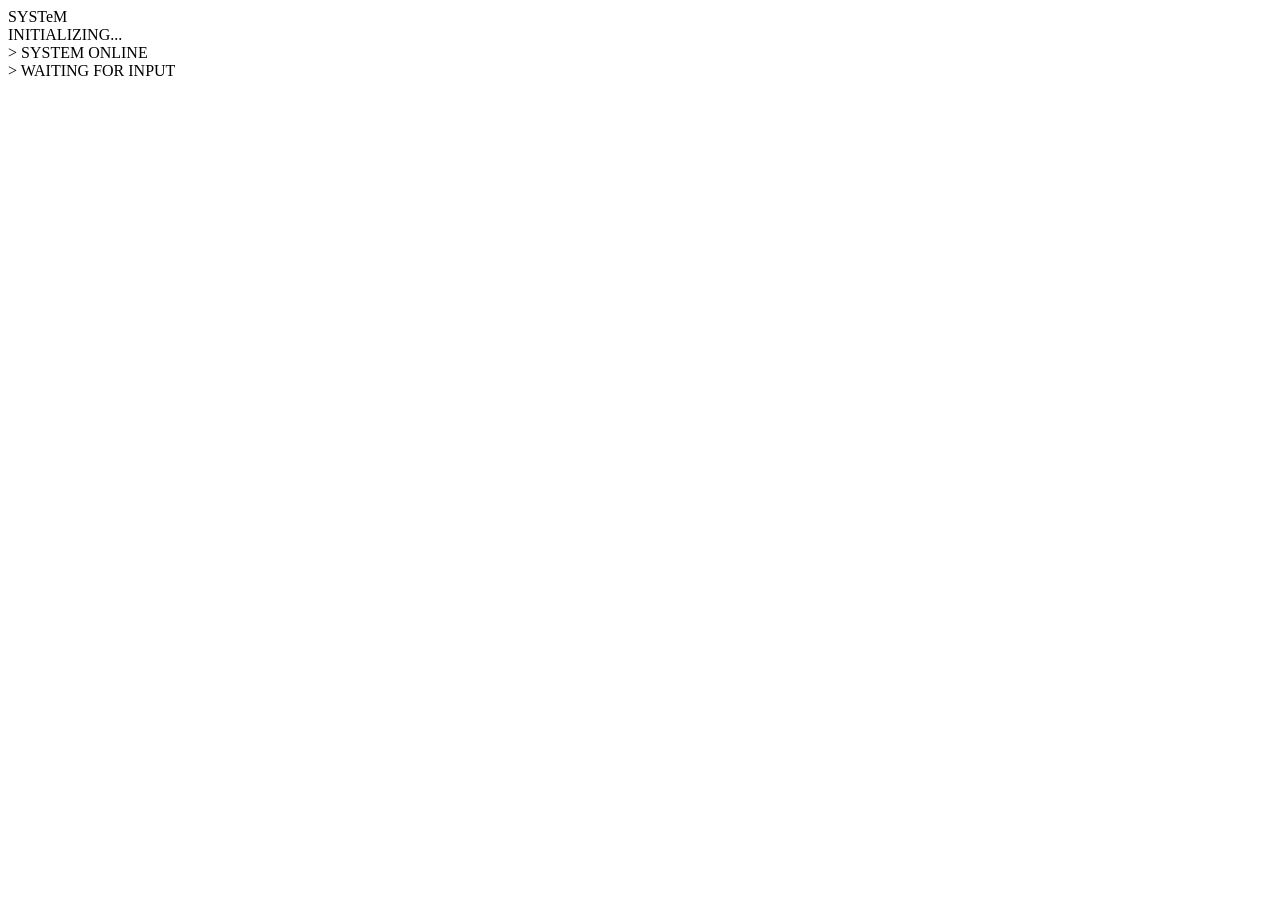
==== frontend/index.html @ 01b2ec7e "Add initial HTML structure for SYSTeM app" ====
<!DOCTYPE html>
<html lang="ru">
<head>
    <meta charset="UTF-8">

    <meta
        name="viewport"
        content="width=device-width, initial-scale=1.0, viewport-fit=cover"
    >

    <title>SYSTeM</title>

    <!-- Telegram Mini App SDK -->
    <script src="https://telegram.org/js/telegram-web-app.js?63"></script>

    <!-- Game styles -->
    <link rel="stylesheet" href="./css/system.css">
</head>

<body>

    <main id="app">
        <div class="system">
            <div class="system-header">
                <span>SYSTeM</span>
            </div>

            <div class="system-status">
                INITIALIZING...
            </div>

            <div class="system-content">
                <div class="terminal-line">
                    &gt; SYSTEM ONLINE
                </div>

                <div class="terminal-line">
                    &gt; WAITING FOR INPUT
                </div>
            </div>
        </div>
    </main>

    <!-- Localization -->
    <script src="./js/locales.js"></script>

    <!-- Telegram integration -->
    <script src="./js/telegram.js"></script>

    <!-- Game core -->
    <script src="./js/system.js"></script>

</body>
</html>
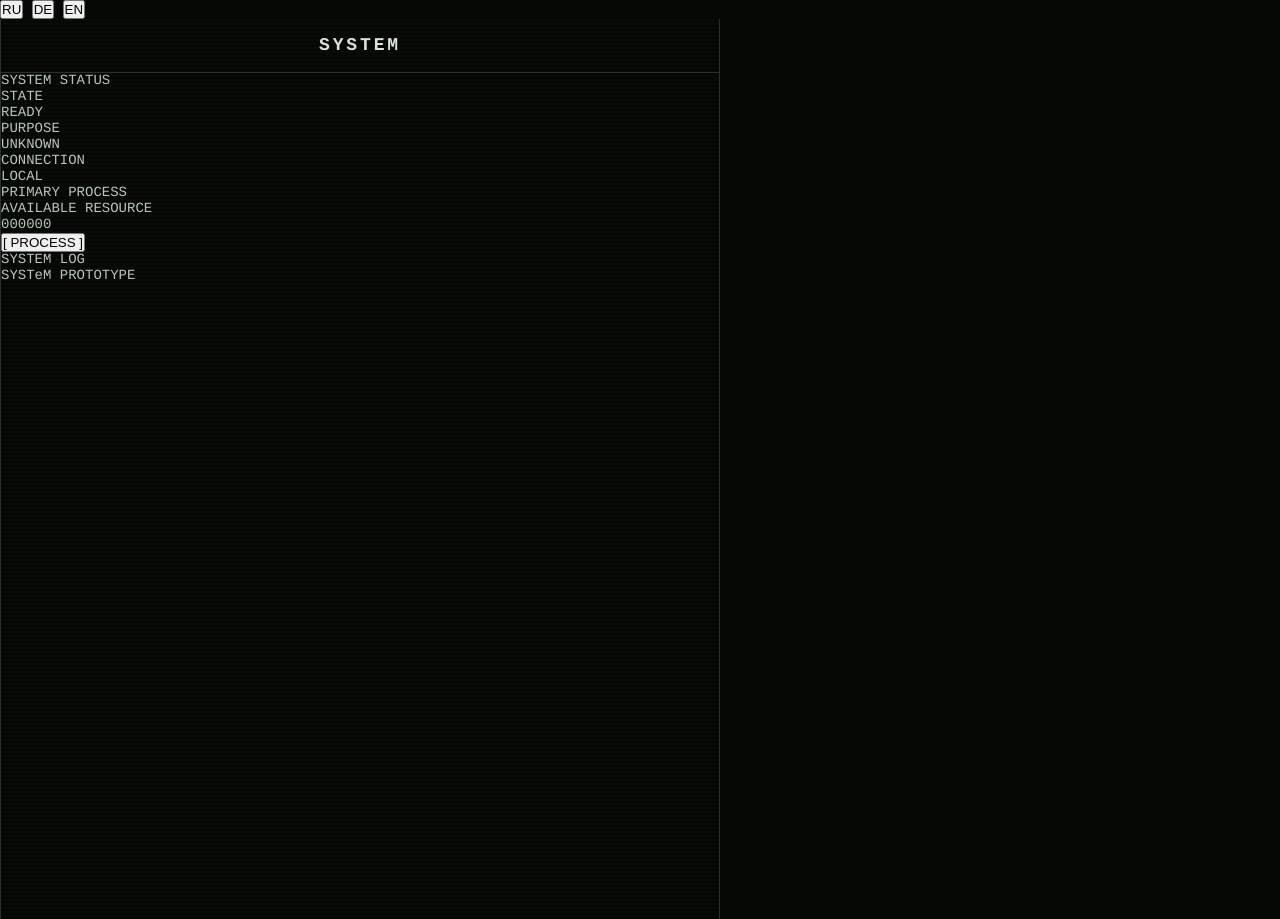
==== commit 2aa91fc9: "Refactor index.html structure and comments" ====
--- a/frontend/index.html
+++ b/frontend/index.html
@@ -1,6 +1,8 @@
 <!DOCTYPE html>
 <html lang="ru">
+
 <head>
+
     <meta charset="UTF-8">
 
     <meta
@@ -8,47 +10,326 @@
         content="width=device-width, initial-scale=1.0, viewport-fit=cover"
     >
 
+    <meta
+        name="theme-color"
+        content="#070b09"
+    >
+
+    <meta
+        name="mobile-web-app-capable"
+        content="yes"
+    >
+
+    <meta
+        name="apple-mobile-web-app-capable"
+        content="yes"
+    >
+
+    <meta
+        name="apple-mobile-web-app-status-bar-style"
+        content="black-translucent"
+    >
+
     <title>SYSTeM</title>
 
-    <!-- Telegram Mini App SDK -->
+
+    <!-- =====================================================
+         TELEGRAM MINI APP SDK
+         ===================================================== -->
+
     <script src="https://telegram.org/js/telegram-web-app.js?63"></script>
 
-    <!-- Game styles -->
-    <link rel="stylesheet" href="./css/system.css">
+
+    <!-- =====================================================
+         SYSTEM CSS
+         ===================================================== -->
+
+    <link
+        rel="stylesheet"
+        href="./css/system.css"
+    >
+
 </head>
 
+
 <body>
 
-    <main id="app">
-        <div class="system">
-            <div class="system-header">
-                <span>SYSTeM</span>
-            </div>
-
-            <div class="system-status">
-                INITIALIZING...
-            </div>
-
-            <div class="system-content">
-                <div class="terminal-line">
-                    &gt; SYSTEM ONLINE
-                </div>
-
-                <div class="terminal-line">
-                    &gt; WAITING FOR INPUT
-                </div>
-            </div>
-        </div>
+
+    <!-- =====================================================
+         LANGUAGE SWITCHER
+         ===================================================== -->
+
+    <div
+        id="language-switcher"
+        class="language-switcher"
+        aria-label="Language"
+    >
+
+        <button
+            type="button"
+            class="language-button"
+            data-language="ru"
+        >
+            RU
+        </button>
+
+        <button
+            type="button"
+            class="language-button"
+            data-language="de"
+        >
+            DE
+        </button>
+
+        <button
+            type="button"
+            class="language-button"
+            data-language="en"
+        >
+            EN
+        </button>
+
+    </div>
+
+
+    <!-- =====================================================
+         MAIN SYSTEM
+         ===================================================== -->
+
+    <main class="system">
+
+
+        <!-- =================================================
+             HEADER
+             ================================================= -->
+
+        <header class="system-header">
+
+            <div>
+
+                <div
+                    class="system-name"
+                    data-i18n="system.name"
+                >
+                    SYSTeM
+                </div>
+
+                <div
+                    class="system-meta version"
+                    data-i18n="system.version"
+                >
+                    CORE // v0.1.3
+                </div>
+
+            </div>
+
+
+            <div class="system-meta">
+
+                <div class="online">
+
+                    <span class="status-dot"></span>
+
+                    <span data-i18n="system.online">
+                        ONLINE
+                    </span>
+
+                </div>
+
+                <div data-i18n="system.user">
+                    USER: UNKNOWN
+                </div>
+
+            </div>
+
+        </header>
+
+
+        <!-- =================================================
+             STATUS PANEL
+             ================================================= -->
+
+        <section class="panel status-panel">
+
+
+            <div
+                class="panel-title"
+                data-i18n="status.title"
+            >
+                SYSTEM STATUS
+            </div>
+
+
+            <div class="status-row">
+
+                <div
+                    class="status-label"
+                    data-i18n="status.state"
+                >
+                    STATE
+                </div>
+
+                <div
+                    class="status-value"
+                    data-i18n="status.ready"
+                >
+                    READY
+                </div>
+
+            </div>
+
+
+            <div class="status-row">
+
+                <div
+                    class="status-label"
+                    data-i18n="status.purpose"
+                >
+                    PURPOSE
+                </div>
+
+                <div
+                    class="status-value"
+                    data-i18n="status.unknown"
+                >
+                    UNKNOWN
+                </div>
+
+            </div>
+
+
+            <div class="status-row">
+
+                <div
+                    class="status-label"
+                    data-i18n="status.connection"
+                >
+                    CONNECTION
+                </div>
+
+                <div
+                    class="status-value"
+                    data-i18n="status.local"
+                >
+                    LOCAL
+                </div>
+
+            </div>
+
+
+        </section>
+
+
+        <!-- =================================================
+             PROCESS PANEL
+             ================================================= -->
+
+        <section class="panel process-panel">
+
+
+            <div
+                class="panel-title"
+                data-i18n="process.title"
+            >
+                PRIMARY PROCESS
+            </div>
+
+
+            <div class="process-content">
+
+
+                <div
+                    class="resource-label"
+                    data-i18n="resource.available"
+                >
+                    AVAILABLE RESOURCE
+                </div>
+
+
+                <div
+                    id="resource-value"
+                    class="resource-value"
+                >
+                    000000
+                </div>
+
+
+                <button
+                    id="process-button"
+                    class="process-button"
+                    type="button"
+                    data-i18n="process.button"
+                >
+                    [ PROCESS ]
+                </button>
+
+
+            </div>
+
+
+        </section>
+
+
+        <!-- =================================================
+             SYSTEM LOG
+             ================================================= -->
+
+        <section class="panel log-panel">
+
+
+            <div
+                class="panel-title"
+                data-i18n="log.title"
+            >
+                SYSTEM LOG
+            </div>
+
+
+            <div
+                id="system-log"
+                class="system-log"
+                aria-live="polite"
+            ></div>
+
+
+        </section>
+
+
+        <!-- =================================================
+             FOOTER
+             ================================================= -->
+
+        <footer class="system-footer">
+
+            <span data-i18n="footer.system">
+                SYSTeM
+            </span>
+
+            <span data-i18n="footer.prototype">
+                PROTOTYPE
+            </span>
+
+        </footer>
+
+
     </main>
 
-    <!-- Localization -->
+
+    <!-- =====================================================
+         JAVASCRIPT
+         ===================================================== -->
+
     <script src="./js/locales.js"></script>
 
-    <!-- Telegram integration -->
     <script src="./js/telegram.js"></script>
 
-    <!-- Game core -->
-    <script src="./js/system.js"></script>
+
+    <!--
+        system.js will be connected in the next step.
+        Do NOT add it yet.
+    -->
+
 
 </body>
+
 </html>
--- a/frontend/css/system.css
+++ b/frontend/css/system.css
@@ -0,0 +1,364 @@
+/* =========================================================
+   SYSTeM — Telegram Frontend
+   SYSTEM.CSS
+   Step 2 — Visual Foundation
+   ========================================================= */
+
+:root {
+    --bg: #050705;
+    --panel: #080b08;
+    --panel-soft: #0b0f0b;
+
+    --text: #b7c7b7;
+    --text-bright: #d7e5d7;
+    --text-dim: #687468;
+
+    --accent: #79ff79;
+    --accent-dim: #3f8f3f;
+
+    --border: #283228;
+    --border-bright: #3f513f;
+
+    --danger: #ff6969;
+
+    --font-main:
+        "Courier New",
+        Courier,
+        monospace;
+
+    --safe-top: env(safe-area-inset-top, 0px);
+    --safe-bottom: env(safe-area-inset-bottom, 0px);
+}
+
+
+/* =========================================================
+   RESET
+   ========================================================= */
+
+* {
+    box-sizing: border-box;
+    margin: 0;
+    padding: 0;
+}
+
+html,
+body {
+    width: 100%;
+    height: 100%;
+}
+
+body {
+    background: var(--bg);
+    color: var(--text);
+
+    font-family: var(--font-main);
+    font-size: 14px;
+
+    overflow: hidden;
+
+    -webkit-font-smoothing: none;
+    text-rendering: geometricPrecision;
+
+    user-select: none;
+    -webkit-user-select: none;
+}
+
+
+/* =========================================================
+   APP
+   ========================================================= */
+
+#app {
+    width: 100%;
+    height: 100%;
+
+    min-height: 100dvh;
+
+    display: flex;
+    justify-content: center;
+    align-items: stretch;
+
+    padding:
+        var(--safe-top)
+        0
+        var(--safe-bottom);
+}
+
+
+/* =========================================================
+   SYSTEM CONTAINER
+   ========================================================= */
+
+.system {
+    position: relative;
+
+    width: 100%;
+    max-width: 720px;
+    height: 100%;
+
+    display: flex;
+    flex-direction: column;
+
+    background:
+        linear-gradient(
+            rgba(255, 255, 255, 0.012) 50%,
+            rgba(0, 0, 0, 0.012) 50%
+        ),
+        var(--bg);
+
+    background-size: 100% 4px;
+
+    border-left: 1px solid var(--border);
+    border-right: 1px solid var(--border);
+
+    overflow: hidden;
+}
+
+
+/* =========================================================
+   HEADER
+   ========================================================= */
+
+.system-header {
+    flex: 0 0 auto;
+
+    min-height: 54px;
+
+    display: flex;
+    align-items: center;
+    justify-content: center;
+
+    padding: 10px 16px;
+
+    border-bottom: 1px solid var(--border);
+
+    color: var(--text-bright);
+
+    font-size: 18px;
+    font-weight: bold;
+
+    letter-spacing: 0.16em;
+
+    text-transform: uppercase;
+}
+
+
+/* =========================================================
+   STATUS
+   ========================================================= */
+
+.system-status {
+    flex: 0 0 auto;
+
+    min-height: 38px;
+
+    display: flex;
+    align-items: center;
+
+    padding: 8px 16px;
+
+    border-bottom: 1px solid var(--border);
+
+    color: var(--text-dim);
+
+    font-size: 11px;
+
+    letter-spacing: 0.08em;
+
+    text-transform: uppercase;
+}
+
+
+/* =========================================================
+   CONTENT
+   ========================================================= */
+
+.system-content {
+    flex: 1 1 auto;
+
+    min-height: 0;
+
+    padding: 18px 16px;
+
+    overflow: hidden;
+
+    display: flex;
+    flex-direction: column;
+    gap: 8px;
+}
+
+
+/* =========================================================
+   TERMINAL
+   ========================================================= */
+
+.terminal-line {
+    min-height: 20px;
+
+    color: var(--text);
+
+    font-size: 13px;
+    line-height: 1.5;
+
+    white-space: pre-wrap;
+    word-break: break-word;
+}
+
+
+/* =========================================================
+   SUBTLE CRT EFFECT
+   ========================================================= */
+
+.system::after {
+    content: "";
+
+    position: absolute;
+    inset: 0;
+
+    pointer-events: none;
+
+    background:
+        repeating-linear-gradient(
+            to bottom,
+            transparent 0,
+            transparent 3px,
+            rgba(255, 255, 255, 0.012) 4px
+        );
+
+    opacity: 0.35;
+}
+
+
+/* =========================================================
+   MOBILE
+   ========================================================= */
+
+@media (max-width: 600px) {
+
+    .system {
+        border-left: 0;
+        border-right: 0;
+    }
+
+    .system-header {
+        min-height: 50px;
+
+        padding-left: 12px;
+        padding-right: 12px;
+
+        font-size: 16px;
+    }
+
+    .system-status {
+        min-height: 34px;
+
+        padding-left: 12px;
+        padding-right: 12px;
+
+        font-size: 10px;
+    }
+
+    .system-content {
+        padding: 14px 12px;
+    }
+
+    .terminal-line {
+        font-size: 12px;
+    }
+}
+
+
+/* =========================================================
+   SHORT MOBILE
+   ========================================================= */
+
+@media (max-height: 700px) {
+
+    .system-header {
+        min-height: 44px;
+
+        padding-top: 7px;
+        padding-bottom: 7px;
+    }
+
+    .system-status {
+        min-height: 30px;
+
+        padding-top: 5px;
+        padding-bottom: 5px;
+    }
+
+    .system-content {
+        padding-top: 10px;
+        padding-bottom: 10px;
+
+        gap: 5px;
+    }
+}
+
+
+/* =========================================================
+   VERY SHORT MOBILE
+   ========================================================= */
+
+@media (max-height: 560px) {
+
+    .system-header {
+        min-height: 38px;
+    }
+
+    .system-status {
+        min-height: 26px;
+    }
+
+    .system-content {
+        padding-top: 8px;
+        padding-bottom: 8px;
+    }
+
+    .terminal-line {
+        font-size: 11px;
+    }
+}
+
+
+/* =========================================================
+   LANDSCAPE
+   ========================================================= */
+
+@media (orientation: landscape) and (max-height: 500px) {
+
+    .system {
+        max-width: 900px;
+    }
+
+    .system-header {
+        min-height: 40px;
+    }
+
+    .system-status {
+        min-height: 28px;
+    }
+
+    .system-content {
+        padding-top: 8px;
+        padding-bottom: 8px;
+    }
+}
+
+
+/* =========================================================
+   REDUCED MOTION
+   ========================================================= */
+
+@media (prefers-reduced-motion: reduce) {
+
+    *,
+    *::before,
+    *::after {
+        animation-duration: 0.01ms !important;
+        animation-iteration-count: 1 !important;
+        transition-duration: 0.01ms !important;
+        scroll-behavior: auto !important;
+    }
+}
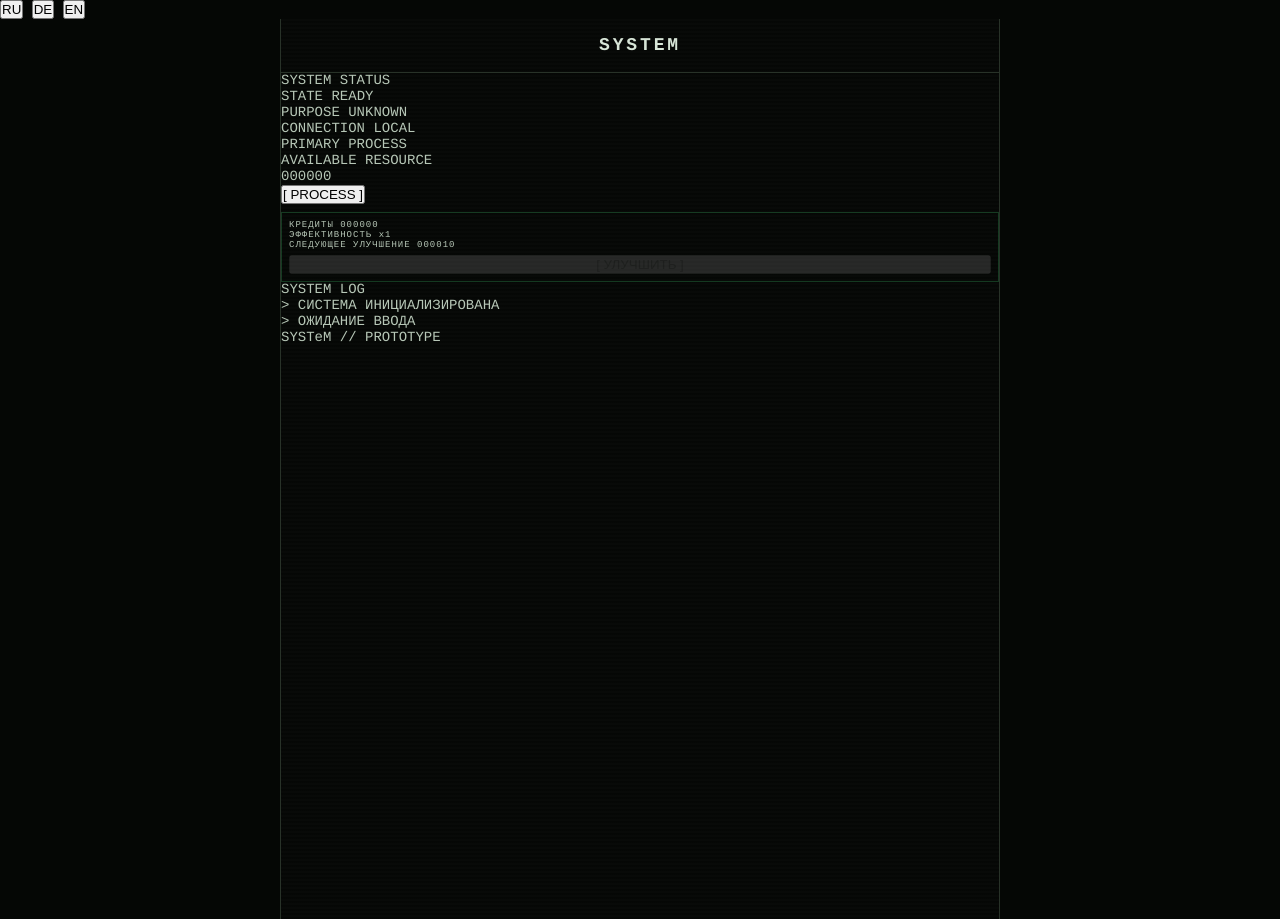
==== commit 24bce614: "Refactor HTML structure and update comments" ====
--- a/frontend/index.html
+++ b/frontend/index.html
@@ -12,7 +12,7 @@
 
     <meta
         name="theme-color"
-        content="#070b09"
+        content="#050705"
     >
 
     <meta
@@ -33,16 +33,12 @@
     <title>SYSTeM</title>
 
 
-    <!-- =====================================================
-         TELEGRAM MINI APP SDK
-         ===================================================== -->
+    <!-- Telegram Mini App SDK -->
 
     <script src="https://telegram.org/js/telegram-web-app.js?63"></script>
 
 
-    <!-- =====================================================
-         SYSTEM CSS
-         ===================================================== -->
+    <!-- SYSTeM CSS -->
 
     <link
         rel="stylesheet"
@@ -56,19 +52,19 @@
 
 
     <!-- =====================================================
-         LANGUAGE SWITCHER
+         LANGUAGE
          ===================================================== -->
 
     <div
         id="language-switcher"
         class="language-switcher"
-        aria-label="Language"
     >
 
         <button
             type="button"
             class="language-button"
             data-language="ru"
+            aria-pressed="true"
         >
             RU
         </button>
@@ -77,6 +73,7 @@
             type="button"
             class="language-button"
             data-language="de"
+            aria-pressed="false"
         >
             DE
         </button>
@@ -85,6 +82,7 @@
             type="button"
             class="language-button"
             data-language="en"
+            aria-pressed="false"
         >
             EN
         </button>
@@ -93,226 +91,234 @@
 
 
     <!-- =====================================================
-         MAIN SYSTEM
+         APP
          ===================================================== -->
 
-    <main class="system">
-
-
-        <!-- =================================================
-             HEADER
-             ================================================= -->
-
-        <header class="system-header">
-
-            <div>
+    <div id="app">
+
+        <main class="system">
+
+
+            <!-- =================================================
+                 HEADER
+                 ================================================= -->
+
+            <header class="system-header">
+
+                <div>
+
+                    <div
+                        class="system-name"
+                        data-i18n="system.name"
+                    >
+                        SYSTeM
+                    </div>
+
+                    <div
+                        class="system-meta"
+                        data-i18n="system.version"
+                    >
+                        CORE // v0.1.3
+                    </div>
+
+                </div>
+
+
+                <div class="system-meta">
+
+                    <div class="online">
+
+                        <span class="status-dot"></span>
+
+                        <span
+                            data-i18n="system.online"
+                        >
+                            ONLINE
+                        </span>
+
+                    </div>
+
+                    <div
+                        data-i18n="system.user"
+                    >
+                        USER: UNKNOWN
+                    </div>
+
+                </div>
+
+            </header>
+
+
+            <!-- =================================================
+                 STATUS
+                 ================================================= -->
+
+            <section class="panel status-panel">
 
                 <div
-                    class="system-name"
-                    data-i18n="system.name"
+                    class="panel-title"
+                    data-i18n="status.title"
+                >
+                    SYSTEM STATUS
+                </div>
+
+
+                <div class="status-row">
+
+                    <span
+                        class="status-label"
+                        data-i18n="status.state"
+                    >
+                        STATE
+                    </span>
+
+                    <span
+                        class="status-value"
+                        data-i18n="status.ready"
+                    >
+                        READY
+                    </span>
+
+                </div>
+
+
+                <div class="status-row">
+
+                    <span
+                        class="status-label"
+                        data-i18n="status.purpose"
+                    >
+                        PURPOSE
+                    </span>
+
+                    <span
+                        class="status-value"
+                        data-i18n="status.unknown"
+                    >
+                        UNKNOWN
+                    </span>
+
+                </div>
+
+
+                <div class="status-row">
+
+                    <span
+                        class="status-label"
+                        data-i18n="status.connection"
+                    >
+                        CONNECTION
+                    </span>
+
+                    <span
+                        class="status-value"
+                        data-i18n="status.local"
+                    >
+                        LOCAL
+                    </span>
+
+                </div>
+
+            </section>
+
+
+            <!-- =================================================
+                 PROCESS
+                 ================================================= -->
+
+            <section class="panel process-panel">
+
+                <div
+                    class="panel-title"
+                    data-i18n="process.title"
+                >
+                    PRIMARY PROCESS
+                </div>
+
+
+                <div class="process-content">
+
+                    <div
+                        class="resource-label"
+                        data-i18n="resource.available"
+                    >
+                        AVAILABLE RESOURCE
+                    </div>
+
+
+                    <div
+                        id="resource-value"
+                        class="resource-value"
+                    >
+                        000000
+                    </div>
+
+
+                    <button
+                        id="process-button"
+                        class="process-button"
+                        type="button"
+                        data-i18n="process.button"
+                    >
+                        [ PROCESS ]
+                    </button>
+
+                </div>
+
+            </section>
+
+
+            <!-- =================================================
+                 LOG
+                 ================================================= -->
+
+            <section class="panel log-panel">
+
+                <div
+                    class="panel-title"
+                    data-i18n="log.title"
+                >
+                    SYSTEM LOG
+                </div>
+
+
+                <div
+                    id="system-log"
+                    class="system-log"
+                    aria-live="polite"
+                ></div>
+
+            </section>
+
+
+            <!-- =================================================
+                 FOOTER
+                 ================================================= -->
+
+            <footer class="system-footer">
+
+                <span
+                    data-i18n="footer.system"
                 >
                     SYSTeM
-                </div>
-
-                <div
-                    class="system-meta version"
-                    data-i18n="system.version"
-                >
-                    CORE // v0.1.3
-                </div>
-
-            </div>
-
-
-            <div class="system-meta">
-
-                <div class="online">
-
-                    <span class="status-dot"></span>
-
-                    <span data-i18n="system.online">
-                        ONLINE
-                    </span>
-
-                </div>
-
-                <div data-i18n="system.user">
-                    USER: UNKNOWN
-                </div>
-
-            </div>
-
-        </header>
-
-
-        <!-- =================================================
-             STATUS PANEL
-             ================================================= -->
-
-        <section class="panel status-panel">
-
-
-            <div
-                class="panel-title"
-                data-i18n="status.title"
-            >
-                SYSTEM STATUS
-            </div>
-
-
-            <div class="status-row">
-
-                <div
-                    class="status-label"
-                    data-i18n="status.state"
-                >
-                    STATE
-                </div>
-
-                <div
-                    class="status-value"
-                    data-i18n="status.ready"
-                >
-                    READY
-                </div>
-
-            </div>
-
-
-            <div class="status-row">
-
-                <div
-                    class="status-label"
-                    data-i18n="status.purpose"
-                >
-                    PURPOSE
-                </div>
-
-                <div
-                    class="status-value"
-                    data-i18n="status.unknown"
-                >
-                    UNKNOWN
-                </div>
-
-            </div>
-
-
-            <div class="status-row">
-
-                <div
-                    class="status-label"
-                    data-i18n="status.connection"
-                >
-                    CONNECTION
-                </div>
-
-                <div
-                    class="status-value"
-                    data-i18n="status.local"
-                >
-                    LOCAL
-                </div>
-
-            </div>
-
-
-        </section>
-
-
-        <!-- =================================================
-             PROCESS PANEL
-             ================================================= -->
-
-        <section class="panel process-panel">
-
-
-            <div
-                class="panel-title"
-                data-i18n="process.title"
-            >
-                PRIMARY PROCESS
-            </div>
-
-
-            <div class="process-content">
-
-
-                <div
-                    class="resource-label"
-                    data-i18n="resource.available"
-                >
-                    AVAILABLE RESOURCE
-                </div>
-
-
-                <div
-                    id="resource-value"
-                    class="resource-value"
-                >
-                    000000
-                </div>
-
-
-                <button
-                    id="process-button"
-                    class="process-button"
-                    type="button"
-                    data-i18n="process.button"
-                >
-                    [ PROCESS ]
-                </button>
-
-
-            </div>
-
-
-        </section>
-
-
-        <!-- =================================================
-             SYSTEM LOG
-             ================================================= -->
-
-        <section class="panel log-panel">
-
-
-            <div
-                class="panel-title"
-                data-i18n="log.title"
-            >
-                SYSTEM LOG
-            </div>
-
-
-            <div
-                id="system-log"
-                class="system-log"
-                aria-live="polite"
-            ></div>
-
-
-        </section>
-
-
-        <!-- =================================================
-             FOOTER
-             ================================================= -->
-
-        <footer class="system-footer">
-
-            <span data-i18n="footer.system">
-                SYSTeM
-            </span>
-
-            <span data-i18n="footer.prototype">
-                PROTOTYPE
-            </span>
-
-        </footer>
-
-
-    </main>
+                </span>
+
+                <span>
+                    //
+                </span>
+
+                <span
+                    data-i18n="footer.prototype"
+                >
+                    PROTOTYPE
+                </span>
+
+            </footer>
+
+
+        </main>
+
+    </div>
 
 
     <!-- =====================================================
@@ -323,11 +329,7 @@
 
     <script src="./js/telegram.js"></script>
 
-
-    <!--
-        system.js will be connected in the next step.
-        Do NOT add it yet.
-    -->
+    <script src="./js/system.js"></script>
 
 
 </body>
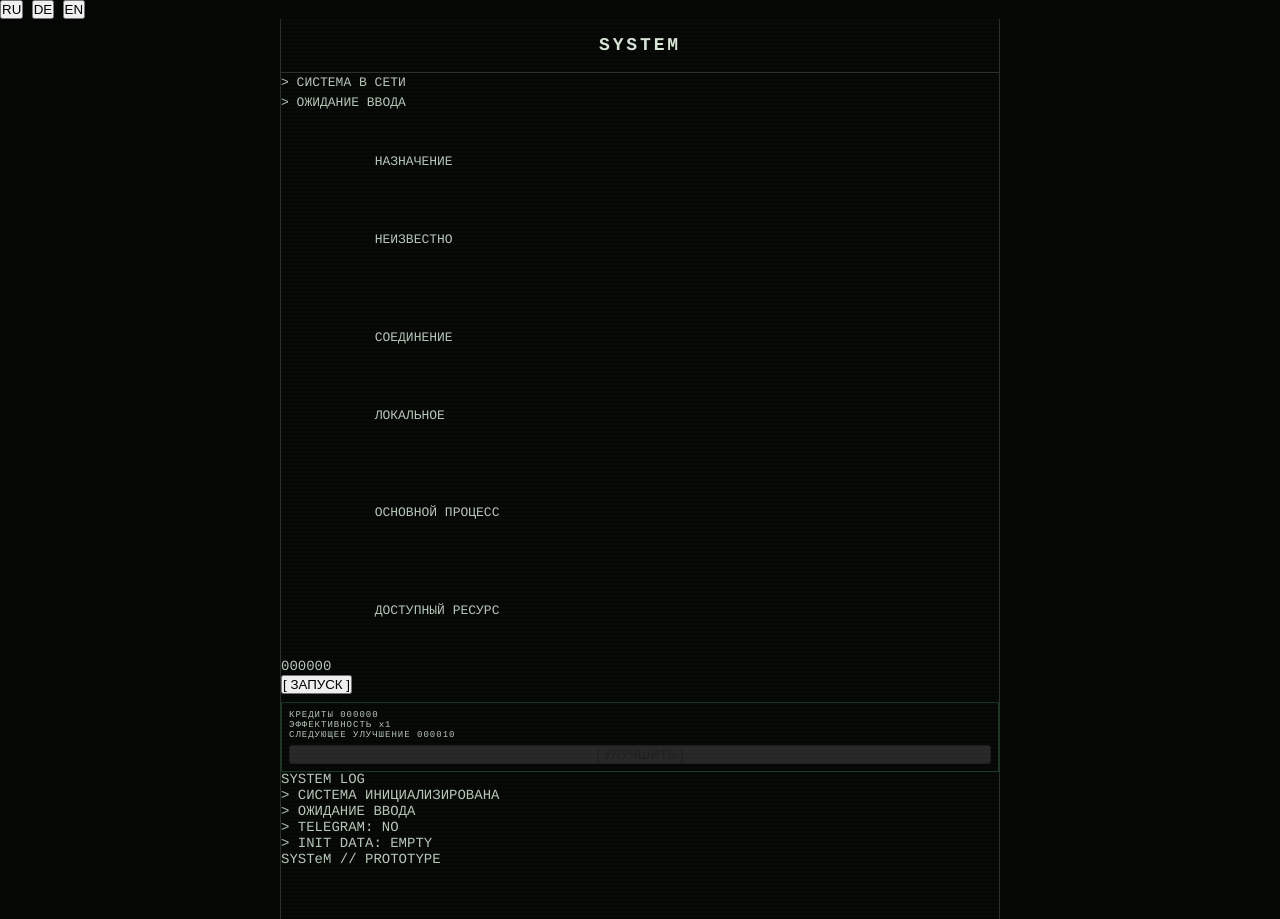
==== commit c64dba4b: "Refactor HTML structure and improve meta tags" ====
--- a/frontend/index.html
+++ b/frontend/index.html
@@ -1,337 +1,166 @@
 <!DOCTYPE html>
 <html lang="ru">
+<head>
+  <meta charset="UTF-8">
 
-<head>
+  <meta
+    name="viewport"
+    content="width=device-width, initial-scale=1.0, maximum-scale=1.0, user-scalable=no"
+  >
 
-    <meta charset="UTF-8">
+  <meta name="theme-color" content="#050807">
 
-    <meta
-        name="viewport"
-        content="width=device-width, initial-scale=1.0, viewport-fit=cover"
-    >
+  <title>SYSTeM</title>
 
-    <meta
-        name="theme-color"
-        content="#050705"
-    >
+  <!-- Telegram Mini App API -->
+  <script src="https://telegram.org/js/telegram-web-app.js?63"></script>
 
-    <meta
-        name="mobile-web-app-capable"
-        content="yes"
-    >
-
-    <meta
-        name="apple-mobile-web-app-capable"
-        content="yes"
-    >
-
-    <meta
-        name="apple-mobile-web-app-status-bar-style"
-        content="black-translucent"
-    >
-
-    <title>SYSTeM</title>
-
-
-    <!-- Telegram Mini App SDK -->
-
-    <script src="https://telegram.org/js/telegram-web-app.js?63"></script>
-
-
-    <!-- SYSTeM CSS -->
-
-    <link
-        rel="stylesheet"
-        href="./css/system.css"
-    >
-
+  <!-- SYSTeM styles -->
+  <link rel="stylesheet" href="./css/system.css">
 </head>
-
 
 <body>
 
+  <!-- LANGUAGE -->
+  <div class="language-switcher">
+    <button type="button" data-language="ru">RU</button>
+    <button type="button" data-language="de">DE</button>
+    <button type="button" data-language="en">EN</button>
+  </div>
 
-    <!-- =====================================================
-         LANGUAGE
-         ===================================================== -->
+  <div id="app">
 
-    <div
-        id="language-switcher"
-        class="language-switcher"
-    >
+    <main class="system">
+
+      <!-- HEADER -->
+      <header class="system-header">
+
+        <div class="system-name">
+          SYSTeM
+        </div>
+
+        <div class="system-meta">
+
+          <span
+            class="online"
+            data-i18n="system.online"
+          >
+            СИСТЕМА В СЕТИ
+          </span>
+
+          <span class="status-dot"></span>
+
+        </div>
+
+      </header>
+
+
+      <!-- STATUS -->
+      <section class="panel status-panel">
+
+        <div
+          class="terminal-line"
+          data-i18n="system.status"
+        >
+          СИСТЕМА ЗАПУЩЕНА
+        </div>
+
+        <div class="terminal-line">
+          <span data-i18n="system.state">
+            СОСТОЯНИЕ
+          </span>
+
+          <span data-i18n="system.ready">
+            ГОТОВО
+          </span>
+        </div>
+
+        <div class="terminal-line">
+          <span data-i18n="system.purpose">
+            НАЗНАЧЕНИЕ
+          </span>
+
+          <span data-i18n="system.unknown">
+            НЕИЗВЕСТНО
+          </span>
+        </div>
+
+        <div class="terminal-line">
+          <span data-i18n="system.connection">
+            СОЕДИНЕНИЕ
+          </span>
+
+          <span data-i18n="system.local">
+            ЛОКАЛЬНОЕ
+          </span>
+        </div>
+
+        <div class="terminal-line">
+          <span data-i18n="system.primary">
+            ОСНОВНОЙ ПРОЦЕСС
+          </span>
+        </div>
+
+        <div class="terminal-line">
+          <span data-i18n="system.resource">
+            ДОСТУПНЫЙ РЕСУРС
+          </span>
+        </div>
+
+      </section>
+
+
+      <!-- PROCESS -->
+      <section class="panel process-panel">
+
+        <div
+          id="resource-value"
+          class="resource-value"
+        >
+          000000
+        </div>
 
         <button
-            type="button"
-            class="language-button"
-            data-language="ru"
-            aria-pressed="true"
+          id="process-button"
+          class="process-button"
+          type="button"
+          data-i18n="process.button"
         >
-            RU
+          [ ЗАПУСК ]
         </button>
 
-        <button
-            type="button"
-            class="language-button"
-            data-language="de"
-            aria-pressed="false"
-        >
-            DE
-        </button>
-
-        <button
-            type="button"
-            class="language-button"
-            data-language="en"
-            aria-pressed="false"
-        >
-            EN
-        </button>
-
-    </div>
+      </section>
 
 
-    <!-- =====================================================
-         APP
-         ===================================================== -->
+      <!-- SYSTEM LOG -->
+      <section class="panel log-panel">
 
-    <div id="app">
+        <div class="system-log-title">
+          SYSTEM LOG
+        </div>
 
-        <main class="system">
+        <div
+          id="system-log"
+          class="system-log"
+        ></div>
+
+      </section>
 
 
-            <!-- =================================================
-                 HEADER
-                 ================================================= -->
+      <!-- FOOTER -->
+      <footer class="system-footer">
+        SYSTeM // PROTOTYPE
+      </footer>
 
-            <header class="system-header">
+    </main>
 
-                <div>
-
-                    <div
-                        class="system-name"
-                        data-i18n="system.name"
-                    >
-                        SYSTeM
-                    </div>
-
-                    <div
-                        class="system-meta"
-                        data-i18n="system.version"
-                    >
-                        CORE // v0.1.3
-                    </div>
-
-                </div>
+  </div>
 
 
-                <div class="system-meta">
-
-                    <div class="online">
-
-                        <span class="status-dot"></span>
-
-                        <span
-                            data-i18n="system.online"
-                        >
-                            ONLINE
-                        </span>
-
-                    </div>
-
-                    <div
-                        data-i18n="system.user"
-                    >
-                        USER: UNKNOWN
-                    </div>
-
-                </div>
-
-            </header>
-
-
-            <!-- =================================================
-                 STATUS
-                 ================================================= -->
-
-            <section class="panel status-panel">
-
-                <div
-                    class="panel-title"
-                    data-i18n="status.title"
-                >
-                    SYSTEM STATUS
-                </div>
-
-
-                <div class="status-row">
-
-                    <span
-                        class="status-label"
-                        data-i18n="status.state"
-                    >
-                        STATE
-                    </span>
-
-                    <span
-                        class="status-value"
-                        data-i18n="status.ready"
-                    >
-                        READY
-                    </span>
-
-                </div>
-
-
-                <div class="status-row">
-
-                    <span
-                        class="status-label"
-                        data-i18n="status.purpose"
-                    >
-                        PURPOSE
-                    </span>
-
-                    <span
-                        class="status-value"
-                        data-i18n="status.unknown"
-                    >
-                        UNKNOWN
-                    </span>
-
-                </div>
-
-
-                <div class="status-row">
-
-                    <span
-                        class="status-label"
-                        data-i18n="status.connection"
-                    >
-                        CONNECTION
-                    </span>
-
-                    <span
-                        class="status-value"
-                        data-i18n="status.local"
-                    >
-                        LOCAL
-                    </span>
-
-                </div>
-
-            </section>
-
-
-            <!-- =================================================
-                 PROCESS
-                 ================================================= -->
-
-            <section class="panel process-panel">
-
-                <div
-                    class="panel-title"
-                    data-i18n="process.title"
-                >
-                    PRIMARY PROCESS
-                </div>
-
-
-                <div class="process-content">
-
-                    <div
-                        class="resource-label"
-                        data-i18n="resource.available"
-                    >
-                        AVAILABLE RESOURCE
-                    </div>
-
-
-                    <div
-                        id="resource-value"
-                        class="resource-value"
-                    >
-                        000000
-                    </div>
-
-
-                    <button
-                        id="process-button"
-                        class="process-button"
-                        type="button"
-                        data-i18n="process.button"
-                    >
-                        [ PROCESS ]
-                    </button>
-
-                </div>
-
-            </section>
-
-
-            <!-- =================================================
-                 LOG
-                 ================================================= -->
-
-            <section class="panel log-panel">
-
-                <div
-                    class="panel-title"
-                    data-i18n="log.title"
-                >
-                    SYSTEM LOG
-                </div>
-
-
-                <div
-                    id="system-log"
-                    class="system-log"
-                    aria-live="polite"
-                ></div>
-
-            </section>
-
-
-            <!-- =================================================
-                 FOOTER
-                 ================================================= -->
-
-            <footer class="system-footer">
-
-                <span
-                    data-i18n="footer.system"
-                >
-                    SYSTeM
-                </span>
-
-                <span>
-                    //
-                </span>
-
-                <span
-                    data-i18n="footer.prototype"
-                >
-                    PROTOTYPE
-                </span>
-
-            </footer>
-
-
-        </main>
-
-    </div>
-
-
-    <!-- =====================================================
-         JAVASCRIPT
-         ===================================================== -->
-
-    <script src="./js/locales.js"></script>
-
-    <script src="./js/telegram.js"></script>
-
-    <script src="./js/system.js"></script>
-
+  <!-- SYSTeM CORE -->
+  <script src="./js/locales.js"></script>
+  <script src="./js/telegram.js"></script>
+  <script src="./js/system.js"></script>
 
 </body>
-
 </html>
